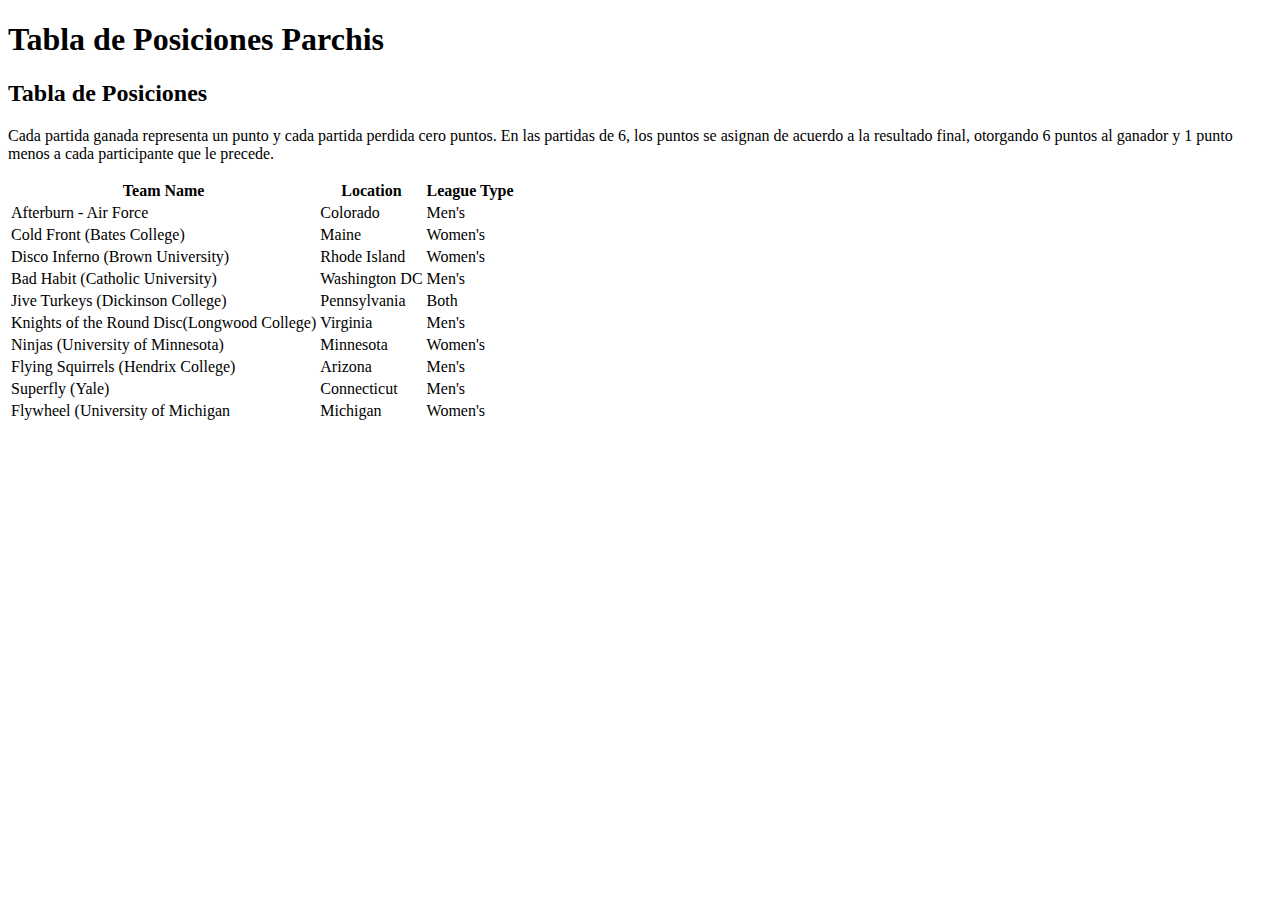
==== parchis.html @ 1000d94d "Creating parchis file" ====
<!DOCTYPE html>
<html lang="en">
<head>
	<meta charset="UTF-8">
	<title>Parchis - Cuarentena 2021</title>
	<link rel="stylesheet" href="css/hw1.css">
</head>
<body>
	<header>
		<h1>Tabla de Posiciones Parchis</h1>
	</header>
	<main>
		<section class = "right">
			<h2>Tabla de Posiciones</h2>
			<p>Cada partida ganada representa un punto y cada partida perdida cero puntos. En las partidas de 6, los puntos se asignan de acuerdo a la resultado final, otorgando 6 puntos al ganador y 1 punto menos a cada participante que le precede.</p>
			<table>
				<tr><th>Team Name</th>
					<th>Location</th>
					<th>League Type</th></tr>
				<tr>
					<td>Afterburn - Air Force</td>
					<td>Colorado</td>
					<td>Men's</td>
				</tr>
				<tr>
					<td>Cold Front (Bates College)</td>
					<td>Maine</td>
					<td>Women's</td>
				</tr>
				<tr>
					<td>Disco Inferno (Brown University)</td>
					<td>Rhode Island</td>
					<td>Women's</td>
				</tr>
				<tr>
					<td>Bad Habit (Catholic University)</td>
					<td>Washington DC</td>
					<td>Men's</td>
				</tr>
				<tr>
					<td>Jive Turkeys (Dickinson College)</td>
					<td>Pennsylvania</td>
					<td>Both</td>
				</tr>
				<tr>
					<td>Knights of the Round Disc(Longwood College)</td>
					<td>Virginia</td>
					<td>Men's</td>
				</tr>
				<tr>
					<td>Ninjas (University of Minnesota)</td>
					<td>Minnesota</td>
					<td>Women's</td>
				</tr>
				<tr>
					<td>Flying Squirrels (Hendrix College)</td>
					<td>Arizona</td>
					<td>Men's</td>
				</tr>
				<tr>
					<td>Superfly (Yale)</td>
					<td>Connecticut</td>
					<td>Men's</td>
				</tr>
				<tr>
					<td>Flywheel (University of Michigan</td>
					<td>Michigan</td>
					<td>Women's</td>
				</tr>
			</table>
		</section>
	</main>
</body>
</html>
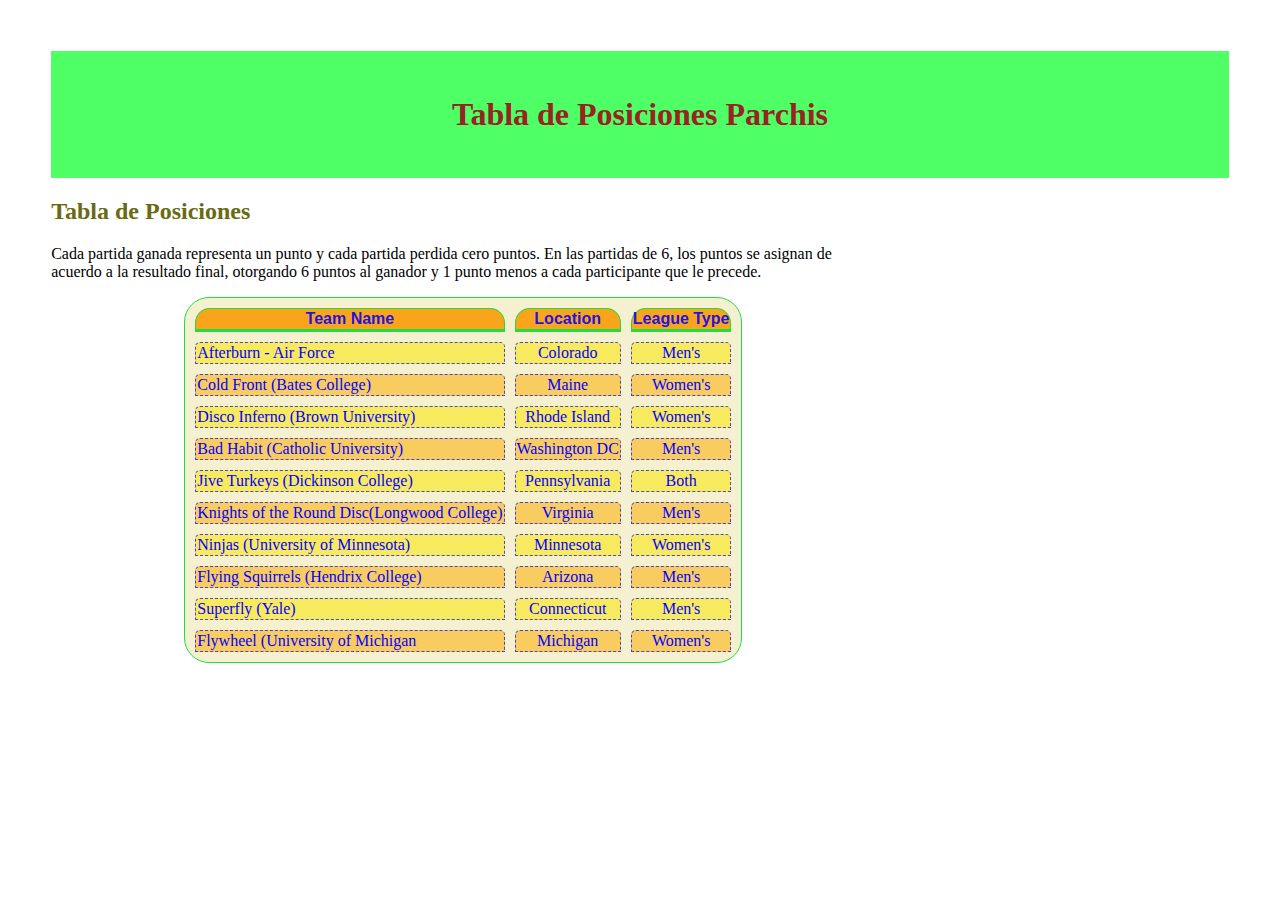
==== commit d61af50e: "Eliminting reference to a css folder" ====
--- a/parchis.html
+++ b/parchis.html
@@ -3,7 +3,7 @@
 <head>
 	<meta charset="UTF-8">
 	<title>Parchis - Cuarentena 2021</title>
-	<link rel="stylesheet" href="css/hw1.css">
+	<link rel="stylesheet" href="hw1.css">
 </head>
 <body>
 	<header>
--- a/hw1.css
+++ b/hw1.css
@@ -0,0 +1,97 @@
+body{
+	padding: 2%;
+	margin: 2%;
+}
+header{
+background-color: #4FFF66;
+background-image: url('../images/flywheel.jpg');
+padding: 2%;
+}
+nav a{
+	display: inline-block;
+	margin: 1% 4% 1% 4%;
+	border-radius: 15px;
+	text-decoration: none;
+	padding: 1% 4% 1% 4%;
+	background-color: #4FFF66;
+	opacity: 0.7;
+}
+.active{
+	background-color: #44FFF6;
+}
+section{
+	display: inline-block;
+	width: 70%;
+}
+h1{
+text-align: center;
+color: #992322;
+}
+h2{
+color: #6A6A11;
+}
+
+img{
+	display: inline-block;
+	border: 3px solid #DFFF8B
+	float: center;
+	margin:20px;
+	width: 80%;
+}
+aside{
+	display: inline-block;
+	float:left;
+	width: 20%;
+	background: #22DD44;	
+	height:600px;
+	padding-top:20px;
+}
+img{
+	border: black solid 2px;
+}
+table {
+	margin-left:auto; 
+    margin-right:auto;
+    border-spacing: 10px;
+    border: 1px solid #22DC44;
+    -webkit-border-radius: 25px 25px  25px 25px ;
+    border-radius:  25px 25px  25px 25px;
+	background-color:rgba(200, 180, 20, 0.2);
+}
+tr:nth-child(odd) {
+    background: rgba(250, 180, 20, 0.6);
+}
+tr:nth-child(even) {
+    background: rgba(250, 230, 20, 0.6);
+}
+
+th{
+    text-align: center;
+	border-style: solid;
+	border-width: 1px 1.0px 3px 1px;
+	border-color: #22DC44;
+    background: rgba(250, 160, 20, 0.9);
+	color: rgba(1, 0, 250, 0.9);
+	-webkit-border-radius: 15px 15px  0px 0px ;
+    border-radius:  15px 15px  0px 0px;
+	font-size: 16;
+	font-family: Helvetica;
+}
+td{
+    text-align: center; 
+	border-style: dashed;
+	border-width: 0.5px;
+	border-color: #22DC;
+	-webkit-border-radius: 5px 5px  0px 0px ;
+    border-radius:  5px 5px  0px 0px;
+	color: rgba(0, 0, 255, 1);
+}
+td:first-child{
+    text-align: left; 
+}
+tr:nth-child(odd):hover {
+    background: rgba(250, 180, 20, 1);
+}
+tr:hover:nth-child(even) {
+    background: rgba(250, 230, 20, 1);
+}
